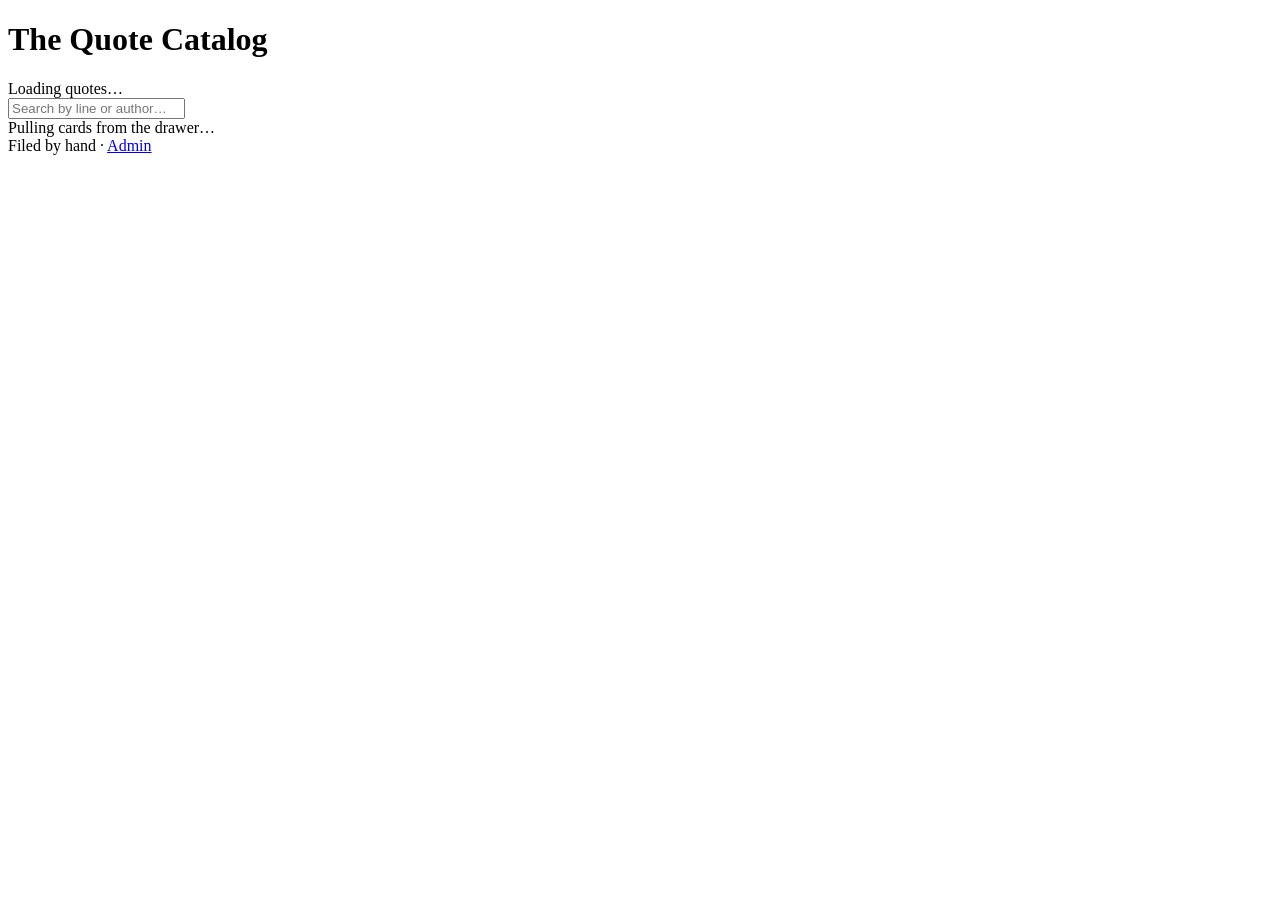
==== index.html @ a8765683 "Add files via upload" ====
<!DOCTYPE html>
<html lang="en">
<head>
<meta charset="UTF-8">
<meta name="viewport" content="width=device-width, initial-scale=1.0">
<title>The Quote Catalog</title>
<link rel="stylesheet" href="css/styles.css">
</head>
<body>

<header class="site-header">
  <h1 class="site-title">The Quote <span class="accent">Catalog</span></h1>
  <div class="catalog-meta" id="catalogCount">Loading quotes&hellip;</div>
</header>

<nav class="drawer-tabs" id="drawerTabs"></nav>

<div class="search-row">
  <input class="search-input" id="searchInput" type="text" placeholder="Search by line or author&hellip;">
</div>

<main class="catalog-grid" id="catalogGrid">
  <div class="loading-state">Pulling cards from the drawer&hellip;</div>
</main>

<footer class="site-footer">
  Filed by hand &middot; <a href="admin.html">Admin</a>
</footer>

<script type="module" src="js/app.js"></script>
</body>
</html>
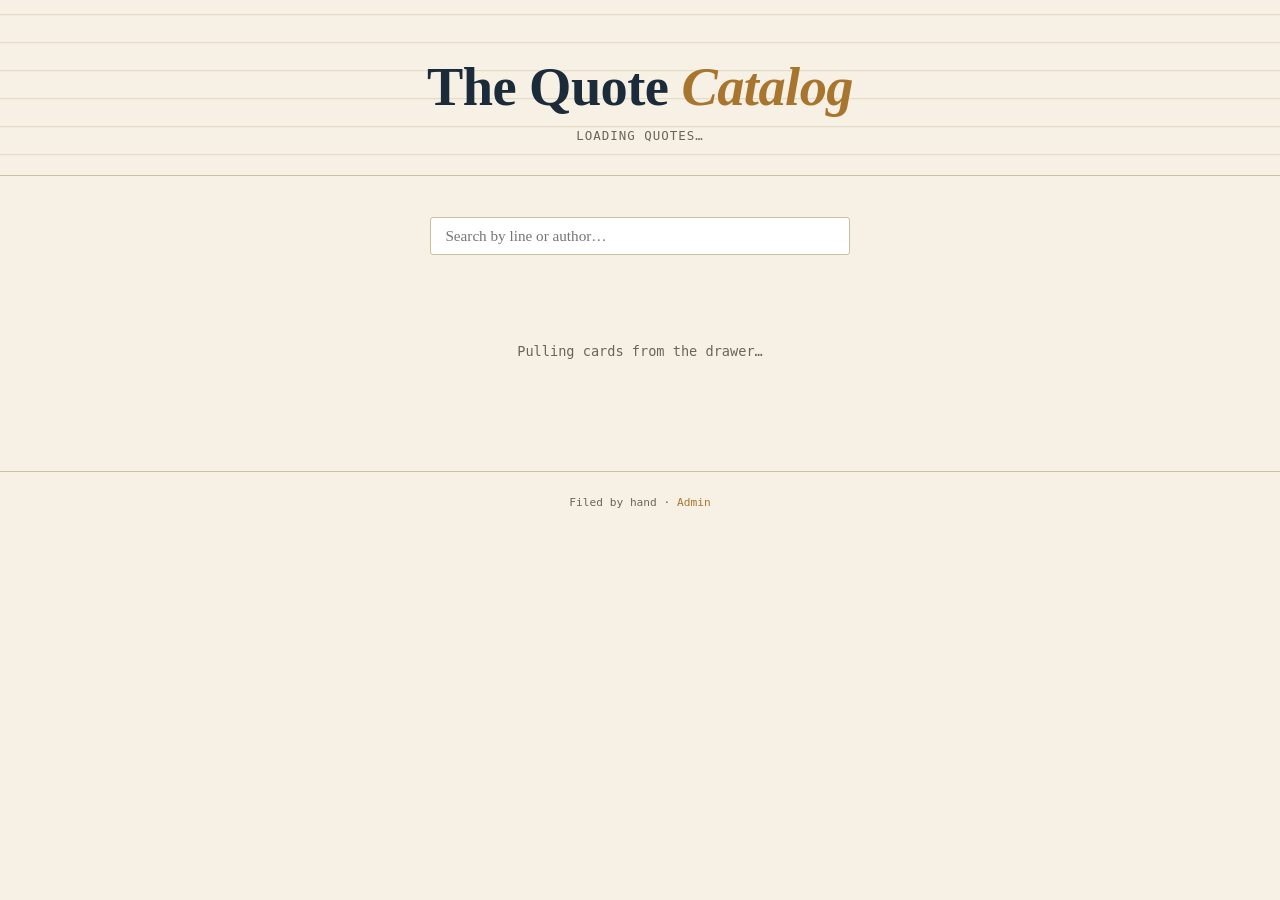
==== commit dad77087: "Update index.html" ====
--- a/index.html
+++ b/index.html
@@ -4,7 +4,7 @@
 <meta charset="UTF-8">
 <meta name="viewport" content="width=device-width, initial-scale=1.0">
 <title>The Quote Catalog</title>
-<link rel="stylesheet" href="css/styles.css">
+<link rel="stylesheet" href="styles.css">
 </head>
 <body>
 
--- a/styles.css
+++ b/styles.css
@@ -0,0 +1,362 @@
+@import url('https://fonts.googleapis.com/css2?family=Fraunces:opsz,wght@9..144,400;9..144,600;9..144,700&family=Source+Serif+4:ital,wght@0,400;0,600;1,400&family=IBM+Plex+Mono:wght@400;500;600&display=swap');
+
+:root {
+  --ink: #1c2b39;
+  --paper: #efe7d4;
+  --paper-dark: #e3d8bc;
+  --paper-line: #cabf9f;
+  --brass: #a8752e;
+  --rose: #954b43;
+  --pencil: #6b6558;
+  --cream-bg: #f6f1e4;
+  --radius: 3px;
+}
+
+* { box-sizing: border-box; }
+
+body {
+  margin: 0;
+  background: var(--cream-bg);
+  color: var(--ink);
+  font-family: 'Source Serif 4', serif;
+  -webkit-font-smoothing: antialiased;
+}
+
+a { color: inherit; }
+
+/* ---------- Header / hero ---------- */
+
+.site-header {
+  padding: 3.5rem 1.5rem 2rem;
+  text-align: center;
+  border-bottom: 1px solid var(--paper-line);
+  background:
+    repeating-linear-gradient(
+      transparent, transparent 27px, var(--paper-line) 28px
+    );
+  background-size: 100% 28px;
+  background-position: 0 6.2rem;
+}
+
+.site-title {
+  font-family: 'Fraunces', serif;
+  font-weight: 700;
+  font-size: clamp(2.2rem, 5vw, 3.4rem);
+  letter-spacing: -0.01em;
+  margin: 0;
+}
+
+.site-title .accent { color: var(--brass); font-style: italic; font-weight: 600; }
+
+.catalog-meta {
+  font-family: 'IBM Plex Mono', monospace;
+  font-size: 0.78rem;
+  letter-spacing: 0.08em;
+  text-transform: uppercase;
+  color: var(--pencil);
+  margin-top: 0.6rem;
+}
+
+/* ---------- Drawer tabs (category filters) ---------- */
+
+.drawer-tabs {
+  display: flex;
+  flex-wrap: wrap;
+  gap: 0.5rem;
+  justify-content: center;
+  padding: 1.5rem 1rem 0;
+  max-width: 980px;
+  margin: 0 auto;
+}
+
+.drawer-tab {
+  font-family: 'IBM Plex Mono', monospace;
+  font-size: 0.72rem;
+  letter-spacing: 0.06em;
+  text-transform: uppercase;
+  background: var(--paper-dark);
+  border: 1px solid var(--paper-line);
+  border-bottom: 3px solid var(--paper-line);
+  padding: 0.45rem 0.85rem;
+  border-radius: var(--radius);
+  cursor: pointer;
+  color: var(--pencil);
+  transition: transform 0.12s ease, border-color 0.12s ease, color 0.12s ease;
+}
+
+.drawer-tab:hover { transform: translateY(-2px); color: var(--ink); }
+
+.drawer-tab.active {
+  background: var(--ink);
+  color: var(--paper);
+  border-color: var(--ink);
+}
+
+.search-row {
+  max-width: 980px;
+  margin: 1.1rem auto 0;
+  padding: 0 1rem;
+  display: flex;
+  justify-content: center;
+}
+
+.search-input {
+  width: 100%;
+  max-width: 420px;
+  font-family: 'Source Serif 4', serif;
+  font-size: 0.95rem;
+  padding: 0.55rem 0.9rem;
+  border: 1px solid var(--paper-line);
+  border-radius: var(--radius);
+  background: #fff;
+  color: var(--ink);
+}
+
+/* ---------- Card grid ---------- */
+
+.catalog-grid {
+  max-width: 1080px;
+  margin: 2.5rem auto 4rem;
+  padding: 0 1.25rem;
+  display: grid;
+  grid-template-columns: repeat(auto-fill, minmax(250px, 1fr));
+  gap: 1.6rem;
+}
+
+.card {
+  background: var(--paper);
+  border: 1px solid var(--paper-line);
+  border-radius: var(--radius);
+  padding: 1.4rem 1.3rem 1.1rem;
+  position: relative;
+  box-shadow: 3px 3px 0 var(--paper-line);
+  transition: transform 0.15s ease, box-shadow 0.15s ease;
+}
+
+.catalog-grid .card:nth-child(3n+1) { transform: rotate(-0.6deg); }
+.catalog-grid .card:nth-child(3n+2) { transform: rotate(0.4deg); }
+.catalog-grid .card:nth-child(3n)   { transform: rotate(-0.2deg); }
+
+.card:hover {
+  transform: rotate(0deg) translateY(-3px);
+  box-shadow: 5px 6px 0 var(--paper-line);
+}
+
+.card::before {
+  content: '';
+  position: absolute;
+  top: 0.9rem;
+  left: 0.9rem;
+  width: 8px;
+  height: 8px;
+  border-radius: 50%;
+  background: var(--cream-bg);
+  box-shadow: inset 0 0 0 1px var(--paper-line);
+}
+
+.card-id {
+  font-family: 'IBM Plex Mono', monospace;
+  font-size: 0.68rem;
+  letter-spacing: 0.08em;
+  color: var(--brass);
+  text-align: right;
+  margin-bottom: 0.6rem;
+}
+
+.card-quote {
+  font-size: 1.05rem;
+  line-height: 1.5;
+  margin: 0 0 1rem;
+}
+
+.card-quote::before { content: '\201C'; }
+.card-quote::after { content: '\201D'; }
+
+.card-footer {
+  border-top: 1px dashed var(--paper-line);
+  padding-top: 0.7rem;
+  display: flex;
+  justify-content: space-between;
+  align-items: baseline;
+  gap: 0.5rem;
+}
+
+.card-author {
+  font-family: 'Fraunces', serif;
+  font-style: italic;
+  font-weight: 600;
+  font-size: 0.92rem;
+}
+
+.card-tag {
+  font-family: 'IBM Plex Mono', monospace;
+  font-size: 0.66rem;
+  text-transform: uppercase;
+  letter-spacing: 0.06em;
+  color: #fff;
+  background: var(--rose);
+  padding: 0.2rem 0.5rem;
+  border-radius: var(--radius);
+  white-space: nowrap;
+}
+
+.empty-state, .loading-state {
+  text-align: center;
+  font-family: 'IBM Plex Mono', monospace;
+  font-size: 0.85rem;
+  color: var(--pencil);
+  padding: 3rem 1rem;
+  grid-column: 1 / -1;
+}
+
+/* ---------- Footer ---------- */
+
+.site-footer {
+  text-align: center;
+  padding: 1.5rem;
+  font-family: 'IBM Plex Mono', monospace;
+  font-size: 0.7rem;
+  color: var(--pencil);
+  border-top: 1px solid var(--paper-line);
+}
+.site-footer a { color: var(--brass); text-decoration: none; }
+.site-footer a:hover { text-decoration: underline; }
+
+/* ---------- Admin ---------- */
+
+.admin-shell {
+  max-width: 760px;
+  margin: 0 auto;
+  padding: 2.5rem 1.25rem 4rem;
+}
+
+.admin-header {
+  display: flex;
+  justify-content: space-between;
+  align-items: center;
+  margin-bottom: 2rem;
+  gap: 1rem;
+  flex-wrap: wrap;
+}
+
+.admin-header h1 {
+  font-family: 'Fraunces', serif;
+  font-size: 1.7rem;
+  margin: 0;
+}
+
+.btn {
+  font-family: 'IBM Plex Mono', monospace;
+  font-size: 0.78rem;
+  letter-spacing: 0.04em;
+  text-transform: uppercase;
+  border: 1px solid var(--ink);
+  background: var(--ink);
+  color: var(--paper);
+  padding: 0.55rem 1rem;
+  border-radius: var(--radius);
+  cursor: pointer;
+}
+.btn:hover { opacity: 0.85; }
+.btn.secondary { background: transparent; color: var(--ink); }
+.btn.danger { background: var(--rose); border-color: var(--rose); color: #fff; }
+.btn:disabled { opacity: 0.5; cursor: not-allowed; }
+
+.login-card {
+  max-width: 380px;
+  margin: 4rem auto;
+  background: var(--paper);
+  border: 1px solid var(--paper-line);
+  border-radius: var(--radius);
+  padding: 2rem;
+  box-shadow: 3px 3px 0 var(--paper-line);
+}
+.login-card h1 {
+  font-family: 'Fraunces', serif;
+  font-size: 1.5rem;
+  margin-top: 0;
+}
+
+.field { margin-bottom: 1rem; }
+.field label {
+  display: block;
+  font-family: 'IBM Plex Mono', monospace;
+  font-size: 0.7rem;
+  text-transform: uppercase;
+  letter-spacing: 0.06em;
+  color: var(--pencil);
+  margin-bottom: 0.3rem;
+}
+.field input, .field textarea, .field select {
+  width: 100%;
+  font-family: 'Source Serif 4', serif;
+  font-size: 0.95rem;
+  padding: 0.5rem 0.7rem;
+  border: 1px solid var(--paper-line);
+  border-radius: var(--radius);
+  background: #fff;
+  color: var(--ink);
+}
+.field textarea { min-height: 80px; resize: vertical; }
+
+.form-card {
+  background: var(--paper);
+  border: 1px solid var(--paper-line);
+  border-radius: var(--radius);
+  padding: 1.5rem;
+  margin-bottom: 2rem;
+  box-shadow: 3px 3px 0 var(--paper-line);
+}
+.form-card h2 {
+  font-family: 'IBM Plex Mono', monospace;
+  font-size: 0.85rem;
+  text-transform: uppercase;
+  letter-spacing: 0.06em;
+  margin-top: 0;
+}
+.form-row { display: flex; gap: 1rem; flex-wrap: wrap; }
+.form-row .field { flex: 1; min-width: 160px; }
+
+.error-msg {
+  color: var(--rose);
+  font-family: 'IBM Plex Mono', monospace;
+  font-size: 0.78rem;
+  margin-top: 0.6rem;
+}
+
+.admin-list { list-style: none; padding: 0; margin: 0; }
+.admin-row {
+  background: #fff;
+  border: 1px solid var(--paper-line);
+  border-radius: var(--radius);
+  padding: 1rem 1.1rem;
+  margin-bottom: 0.8rem;
+  display: flex;
+  justify-content: space-between;
+  gap: 1rem;
+  align-items: flex-start;
+}
+.admin-row .quote-text { margin: 0 0 0.4rem; font-size: 0.98rem; }
+.admin-row .meta {
+  font-family: 'IBM Plex Mono', monospace;
+  font-size: 0.7rem;
+  color: var(--pencil);
+  text-transform: uppercase;
+  letter-spacing: 0.04em;
+}
+.admin-row .actions { display: flex; gap: 0.5rem; flex-shrink: 0; }
+.admin-row .actions button {
+  font-family: 'IBM Plex Mono', monospace;
+  font-size: 0.68rem;
+  text-transform: uppercase;
+  border: 1px solid var(--paper-line);
+  background: #fff;
+  padding: 0.35rem 0.6rem;
+  border-radius: var(--radius);
+  cursor: pointer;
+}
+.admin-row .actions button.danger { color: var(--rose); border-color: var(--rose); }
+
+@media (max-width: 560px) {
+  .admin-row { flex-direction: column; }
+}
